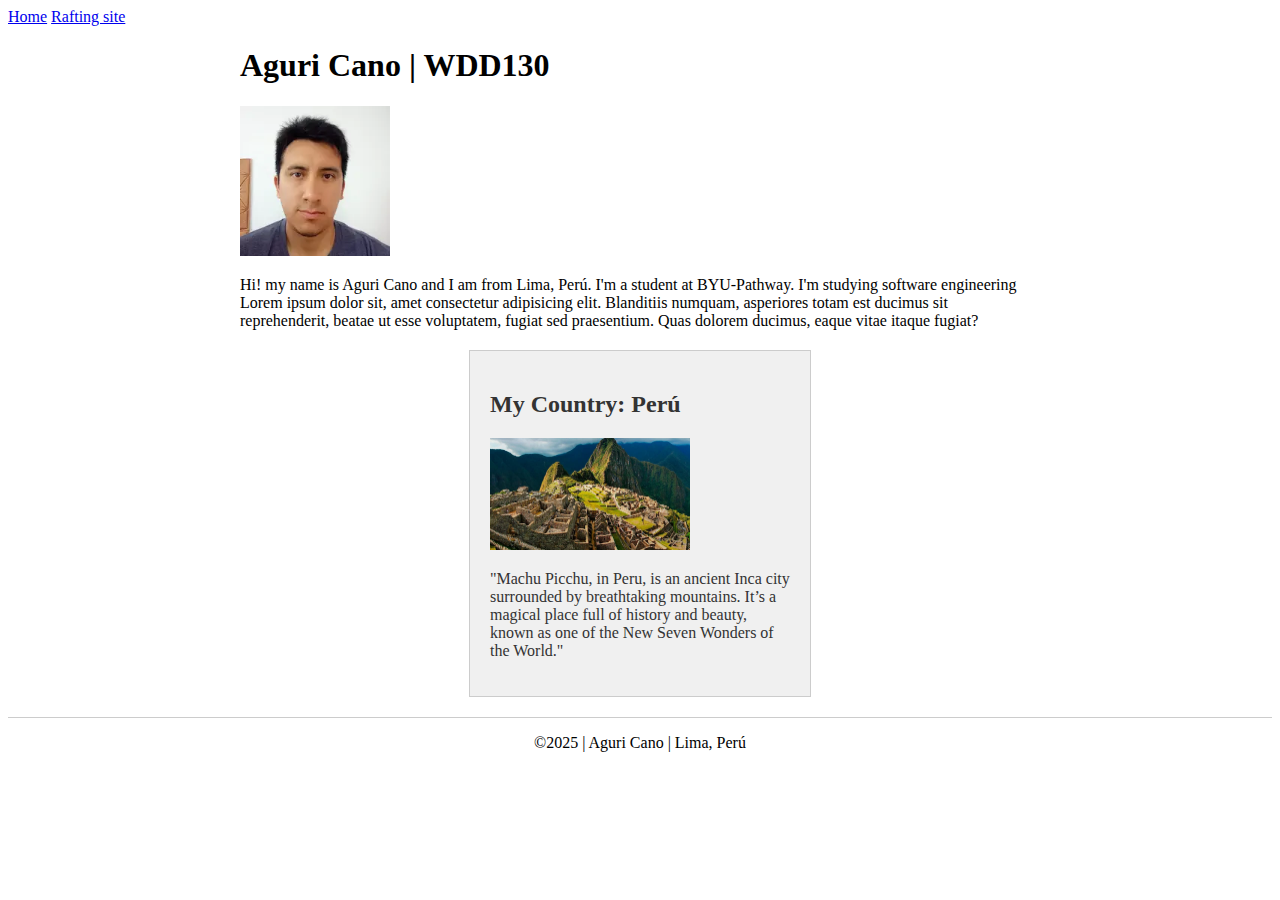
==== index.html @ 28ea132b "first commit" ====
<!DOCTYPE html>
<html lang="en-US">

<head>
    <meta charset="UTF-8">
    <meta name="viewport" content="width=device-width, initial-scale=1.0">
    <title>Aguri Cano | wdd130</title>
    <meta name="description"
        content="My personal webpage showcases my journey in web development, featuring assignments, skills, and insights from my learning experience.">
    <meta name="author" content="Aguri Cano">
    <link rel="stylesheet" href="./styles/styles.css">
</head>

<body>
    <header>
        <a href="#">Home</a>
        <a href="wwr/">Rafting site</a>
    </header>
    <main>
        <h1>Aguri Cano | WDD130</h1>
        <img src="images/profile.webp" alt="Hello, my name is Aguri Cano">
        <p>Hi! my name is Aguri Cano and I am from Lima, Perú. I'm a student at BYU-Pathway. I'm studying
            software engineering Lorem ipsum dolor sit, amet consectetur adipisicing elit. Blanditiis numquam,
            asperiores totam est ducimus sit reprehenderit, beatae ut esse voluptatem, fugiat sed praesentium. Quas
            dolorem ducimus, eaque vitae itaque fugiat?</p>
    </main>
    <aside>
        <h2>My Country: Perú</h2>
        <img src="./images/machu_picchu.jpg" alt="">
        <p>"Machu Picchu, in Peru, is an ancient Inca city surrounded by breathtaking mountains. It’s a magical place
            full of history and beauty, known as one of the New Seven Wonders of the World."</p>
    </aside>
    <Footer>
        <p>&copy;2025 | Aguri Cano | Lima, Perú</p>
    </Footer>
</body>

</html>
---- styles/styles.css ----
main {
    width: 800px;
    margin: 0 auto;
  }
  
  aside {
    width: 300px;
    margin: 20px auto;
    border: 1px solid #ccc;
    padding: 20px;
    background-color: #f0f0f0;
    color: #333;
  }
  
  aside img {
    width: 200px;
    height: auto;
  }
  
  main img { 
    width: 150px;
    height: auto;
  }
  
  p {
    padding: 0; 
  }
  
  footer {
    margin-top: 20px; 
    border-top: 1px solid #ccc;
    text-align: center;
  }
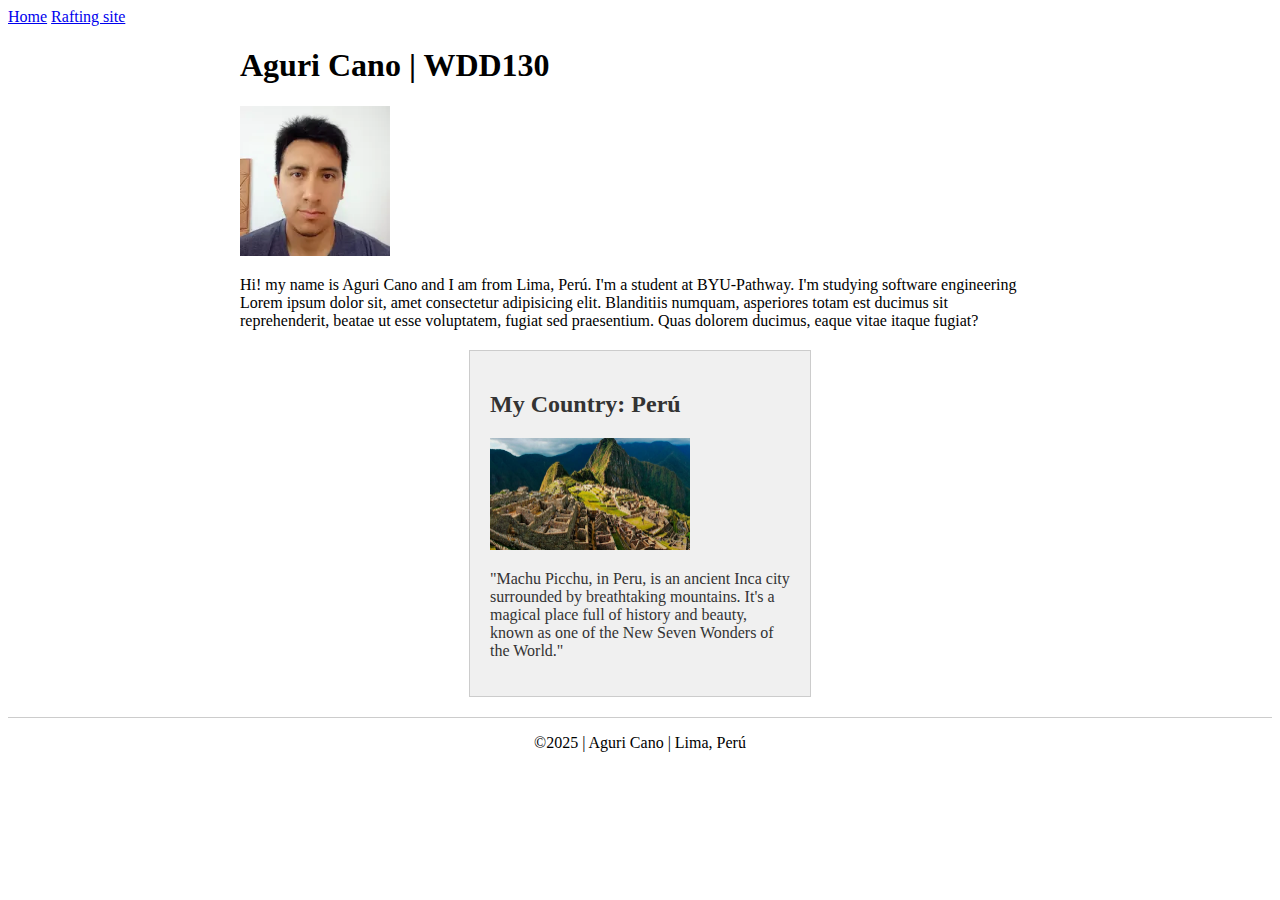
==== commit e3eefd16: "changes1" ====
--- a/index.html
+++ b/index.html
@@ -5,9 +5,11 @@
     <meta charset="UTF-8">
     <meta name="viewport" content="width=device-width, initial-scale=1.0">
     <title>Aguri Cano | wdd130</title>
-    <meta name="description"
-        content="My personal webpage showcases my journey in web development, featuring assignments, skills, and insights from my learning experience.">
+    <meta name="description" content="My personal webpage showcases my journey in web development, featuring assignments, skills, and insights from my learning experience.">
     <meta name="author" content="Aguri Cano">
+    <link rel="preconnect" href="https://fonts.googleapis.com">
+    <link rel="preconnect" href="https://fonts.gstatic.com" crossorigin>
+    <link href="https://fonts.googleapis.com/css2?family=Lato:wght@400;900&display=swap" rel="stylesheet">
     <link rel="stylesheet" href="./styles/styles.css">
 </head>
 
@@ -18,7 +20,7 @@
     </header>
     <main>
         <h1>Aguri Cano | WDD130</h1>
-        <img src="images/profile.webp" alt="Hello, my name is Aguri Cano">
+        <img src="images/profile.webp" width="200" alt="Hello, my name is Aguri Cano">
         <p>Hi! my name is Aguri Cano and I am from Lima, Perú. I'm a student at BYU-Pathway. I'm studying
             software engineering Lorem ipsum dolor sit, amet consectetur adipisicing elit. Blanditiis numquam,
             asperiores totam est ducimus sit reprehenderit, beatae ut esse voluptatem, fugiat sed praesentium. Quas
@@ -26,8 +28,8 @@
     </main>
     <aside>
         <h2>My Country: Perú</h2>
-        <img src="./images/machu_picchu.jpg" alt="">
-        <p>"Machu Picchu, in Peru, is an ancient Inca city surrounded by breathtaking mountains. It’s a magical place
+        <img src="./images/machu_picchu.jpg" width="200" alt="">
+        <p>"Machu Picchu, in Peru, is an ancient Inca city surrounded by breathtaking mountains. It's a magical place
             full of history and beauty, known as one of the New Seven Wonders of the World."</p>
     </aside>
     <Footer>
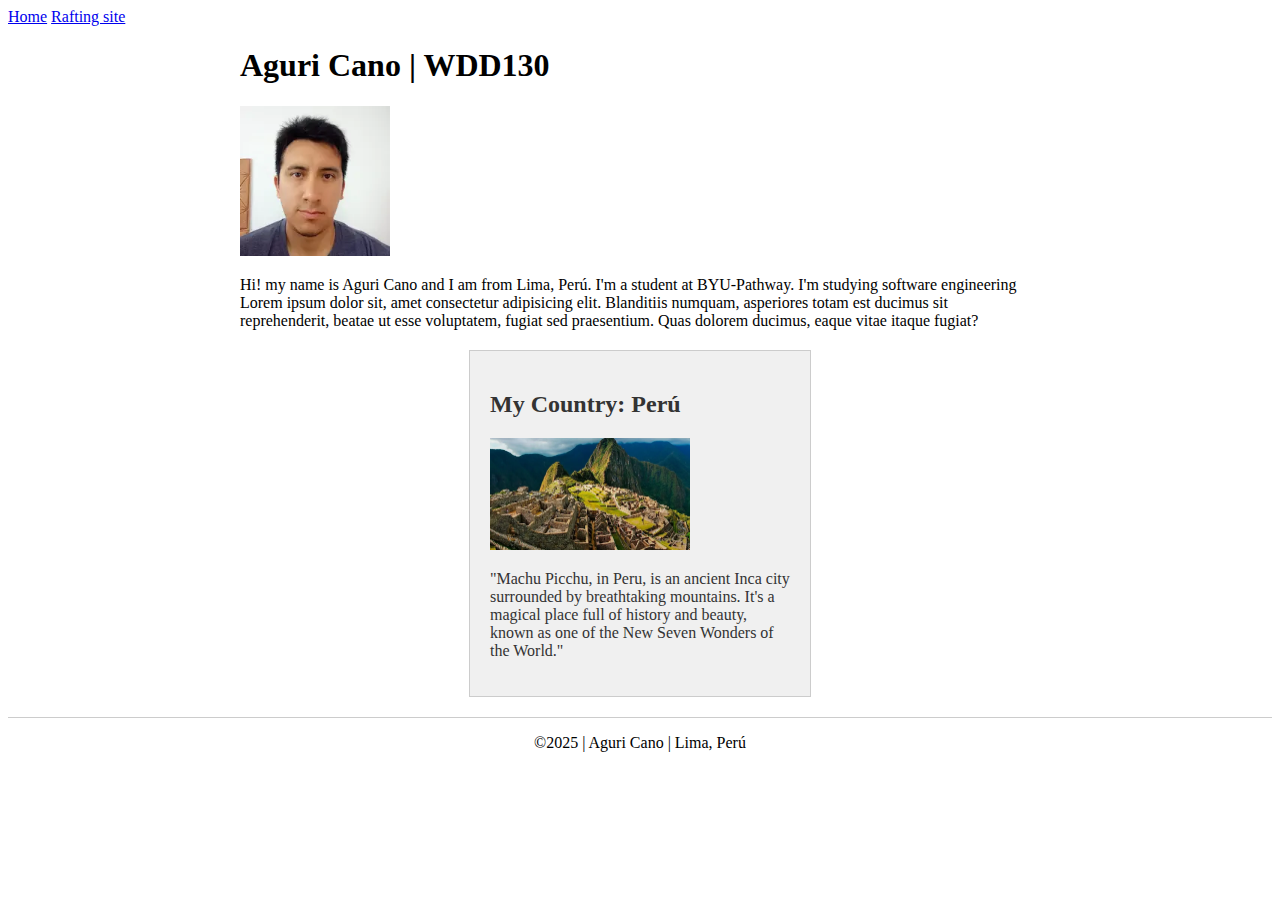
==== commit 2c2c6804: "changes1.1" ====
--- a/index.html
+++ b/index.html
@@ -28,7 +28,7 @@
     </main>
     <aside>
         <h2>My Country: Perú</h2>
-        <img src="./images/machu_picchu.jpg" width="200" alt="">
+        <img src="./images/machu_picchu.webp" width="200" alt="">
         <p>"Machu Picchu, in Peru, is an ancient Inca city surrounded by breathtaking mountains. It's a magical place
             full of history and beauty, known as one of the New Seven Wonders of the World."</p>
     </aside>
